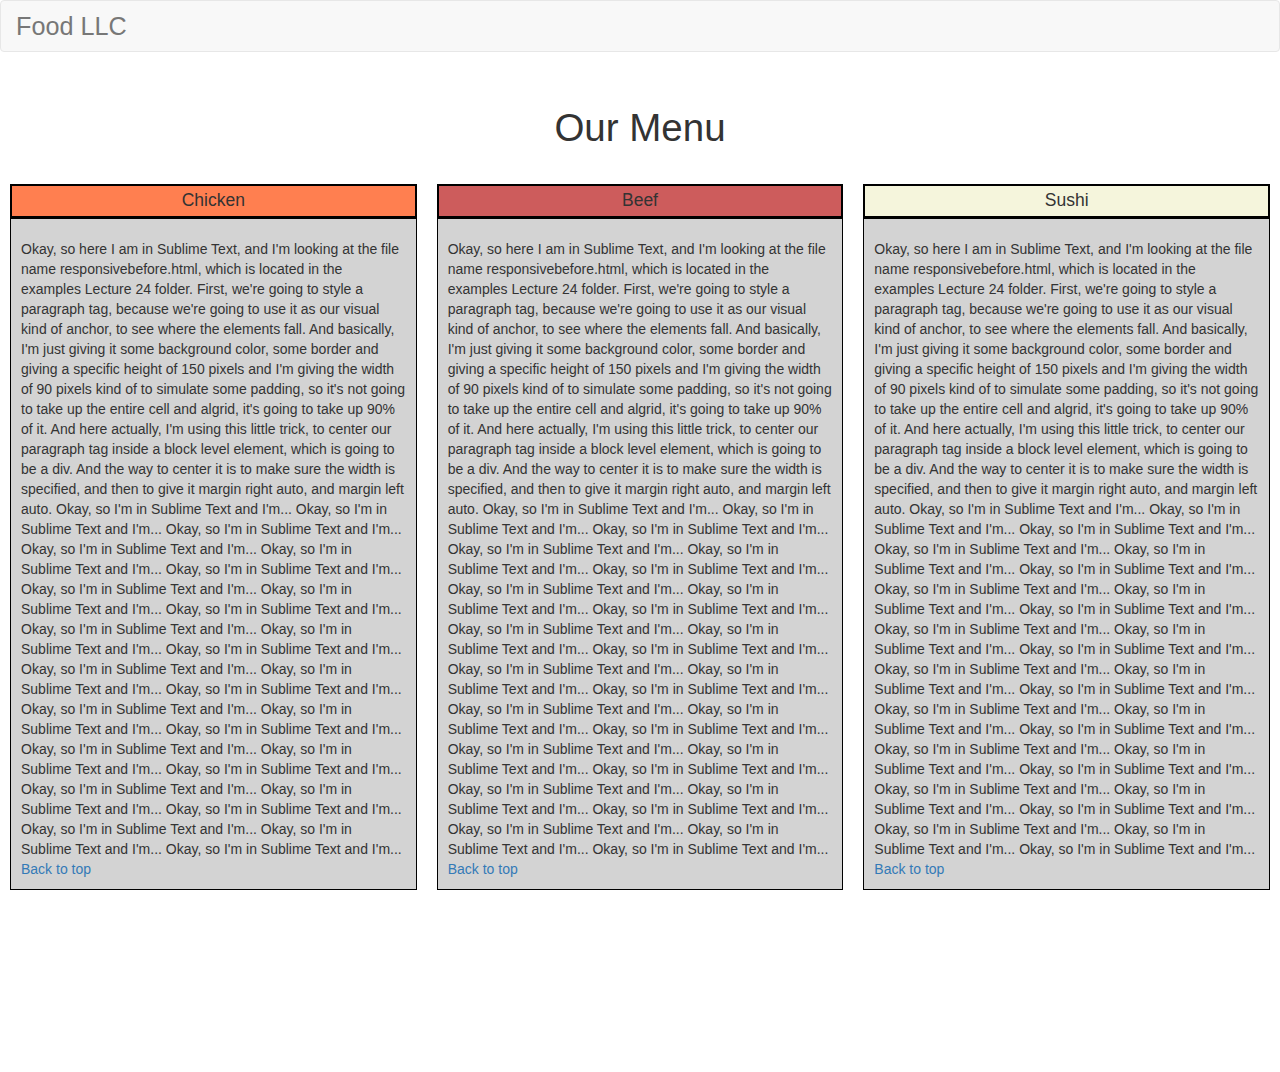
==== module3-solution/index.html @ 3e75bc54 "module 3 solution" ====
<!doctype html>
<html lang="en">

<head>
  <meta charset="utf-8">
  <meta http-equiv="X-UA-Compatible" content="IE=edge">
  <meta name="viewport" content="width=device-width, initial-scale=1">

  <title>Food LLC</title>
  <link rel="stylesheet" href="css/bootstrap.min.css">
  <link rel="stylesheet" href="css/styles.css">
</head>

<body>
  <nav class="navbar navbar-default">
    <div class="container-fluid">
      <div class="navbar-header">
        <button type="button" class="navbar-toggle collapsed" data-toggle="collapse" data-target="#mobile-menu"
          aria-expanded="false">
          <span class="icon-bar"></span>
          <span class="icon-bar"></span>
          <span class="icon-bar"></span>
        </button>
        <a class="navbar-brand" href="#">Food LLC</a>
      </div>

      <div class="collapse navbar-collapse" id="mobile-menu">
        <ul class="nav navbar-nav visible-xs">
          <li><a href="#chicken-header" data-toggle="collapse" data-target=".navbar-collapse">Chicken</a></li>
          <li><a href="#beef-header" data-toggle="collapse" data-target=".navbar-collapse">Beef</a></li>
          <li><a href="#sushi-header" data-toggle="collapse" data-target=".navbar-collapse">Sushi</a></li>
        </ul>
      </div>
    </div>
  </nav>

  <div class="container-fluid for-scroll">
    <h1 id="header" class="text-center">Our Menu</h1>

    <div class="row">
      <section class="col-xs-12 col-sm-6 col-md-4 menu-item">
        <h3 id="chicken-header" class="menu-item-header text-center">Chicken</h3>
        <p class="menu-item-paragraph">
          Okay, so here I am in Sublime Text, and I'm looking at the file name responsivebefore.html, which is
          located in the examples Lecture 24 folder. First, we're going to style a paragraph tag, because
          we're going to use it as our visual kind of anchor, to see where the elements fall. And basically,
          I'm just giving it some background color, some border and giving a specific height of 150 pixels and
          I'm giving the width of 90 pixels kind of to simulate some padding, so it's not going to take up the
          entire cell and algrid, it's going to take up 90% of it. And here actually, I'm using this little
          trick, to center our paragraph tag inside a block level element, which is going to be a div. And the
          way to center it is to make sure the width is specified, and then to give it margin right auto, and
          margin left auto. Okay, so I'm in Sublime Text and I'm... Okay, so I'm in Sublime Text and I'm... Okay, so I'm
          in Sublime Text and I'm... Okay, so I'm in Sublime Text and I'm... Okay, so I'm in Sublime Text and I'm...
          Okay, so I'm in Sublime Text and I'm... Okay, so I'm in Sublime Text and I'm... Okay, so I'm in Sublime Text
          and I'm... Okay, so I'm in Sublime Text and I'm... Okay, so I'm in Sublime Text and I'm... Okay, so I'm in
          Sublime Text and I'm... Okay, so I'm in Sublime Text and I'm... Okay, so I'm in Sublime Text and I'm... Okay,
          so I'm in Sublime Text and I'm... Okay, so I'm in Sublime Text and I'm... Okay, so I'm in Sublime Text and
          I'm... Okay, so I'm in Sublime Text and I'm... Okay, so I'm in Sublime Text and I'm... Okay, so I'm in Sublime
          Text and I'm... Okay, so I'm in Sublime Text and I'm... Okay, so I'm in Sublime Text and I'm... Okay, so I'm
          in Sublime Text and I'm... Okay, so I'm in Sublime Text and I'm... Okay, so I'm in Sublime Text and I'm...
          Okay, so I'm in Sublime Text and I'm... Okay, so I'm
          in Sublime Text and I'm... Okay, so I'm in Sublime Text and I'm...
          <a href="#header">Back to top</a>
        </p>
      </section>

      <section class="col-xs-12 col-sm-6 col-md-4 menu-item">
        <h3 id="beef-header" class="menu-item-header text-center">Beef</h3>
        <p class="menu-item-paragraph">
          Okay, so here I am in Sublime Text, and I'm looking at the file name responsivebefore.html, which is
          located in the examples Lecture 24 folder. First, we're going to style a paragraph tag, because
          we're going to use it as our visual kind of anchor, to see where the elements fall. And basically,
          I'm just giving it some background color, some border and giving a specific height of 150 pixels and
          I'm giving the width of 90 pixels kind of to simulate some padding, so it's not going to take up the
          entire cell and algrid, it's going to take up 90% of it. And here actually, I'm using this little
          trick, to center our paragraph tag inside a block level element, which is going to be a div. And the
          way to center it is to make sure the width is specified, and then to give it margin right auto, and
          margin left auto. Okay, so I'm in Sublime Text and I'm... Okay, so I'm in Sublime Text and I'm... Okay, so I'm
          in Sublime Text and I'm... Okay, so I'm in Sublime Text and I'm... Okay, so I'm in Sublime Text and I'm...
          Okay, so I'm in Sublime Text and I'm... Okay, so I'm in Sublime Text and I'm... Okay, so I'm in Sublime Text
          and I'm... Okay, so I'm in Sublime Text and I'm... Okay, so I'm in Sublime Text and I'm... Okay, so I'm in
          Sublime Text and I'm... Okay, so I'm in Sublime Text and I'm... Okay, so I'm in Sublime Text and I'm... Okay,
          so I'm in Sublime Text and I'm... Okay, so I'm in Sublime Text and I'm... Okay, so I'm in Sublime Text and
          I'm... Okay, so I'm in Sublime Text and I'm... Okay, so I'm in Sublime Text and I'm... Okay, so I'm in Sublime
          Text and I'm... Okay, so I'm in Sublime Text and I'm... Okay, so I'm in Sublime Text and I'm... Okay, so I'm
          in Sublime Text and I'm... Okay, so I'm in Sublime Text and I'm... Okay, so I'm in Sublime Text and I'm...
          Okay, so I'm in Sublime Text and I'm... Okay, so I'm
          in Sublime Text and I'm... Okay, so I'm in Sublime Text and I'm...
          <a href="#header">Back to top</a>
        </p>
      </section>

      <section class="col-xs-12 col-sm-12 col-md-4 menu-item">
        <h3 id="sushi-header" class="menu-item-header text-center">Sushi</h3>
        <p class="menu-item-paragraph">
          Okay, so here I am in Sublime Text, and I'm looking at the file name responsivebefore.html, which is
          located in the examples Lecture 24 folder. First, we're going to style a paragraph tag, because
          we're going to use it as our visual kind of anchor, to see where the elements fall. And basically,
          I'm just giving it some background color, some border and giving a specific height of 150 pixels and
          I'm giving the width of 90 pixels kind of to simulate some padding, so it's not going to take up the
          entire cell and algrid, it's going to take up 90% of it. And here actually, I'm using this little
          trick, to center our paragraph tag inside a block level element, which is going to be a div. And the
          way to center it is to make sure the width is specified, and then to give it margin right auto, and
          margin left auto. Okay, so I'm in Sublime Text and I'm... Okay, so I'm in Sublime Text and I'm... Okay, so I'm
          in Sublime Text and I'm... Okay, so I'm in Sublime Text and I'm... Okay, so I'm in Sublime Text and I'm...
          Okay, so I'm in Sublime Text and I'm... Okay, so I'm in Sublime Text and I'm... Okay, so I'm in Sublime Text
          and I'm... Okay, so I'm in Sublime Text and I'm... Okay, so I'm in Sublime Text and I'm... Okay, so I'm in
          Sublime Text and I'm... Okay, so I'm in Sublime Text and I'm... Okay, so I'm in Sublime Text and I'm... Okay,
          so I'm in Sublime Text and I'm... Okay, so I'm in Sublime Text and I'm... Okay, so I'm in Sublime Text and
          I'm... Okay, so I'm in Sublime Text and I'm... Okay, so I'm in Sublime Text and I'm... Okay, so I'm in Sublime
          Text and I'm... Okay, so I'm in Sublime Text and I'm... Okay, so I'm in Sublime Text and I'm... Okay, so I'm
          in Sublime Text and I'm... Okay, so I'm in Sublime Text and I'm... Okay, so I'm in Sublime Text and I'm...
          Okay, so I'm in Sublime Text and I'm... Okay, so I'm
          in Sublime Text and I'm... Okay, so I'm in Sublime Text and I'm...
          <a href="#header">Back to top</a>
        </p>
      </section>
    </div>
  </div>


  <script src="js/jquery-1.11.3.min.js"></script>
  <script src="js/bootstrap.min.js"></script>
  <script src="js/script.js"></script>
</body>

</html>
---- module3-solution/css/styles.css ----
* {
    box-sizing: border-box;
    font-family: 'Segoe UI', Tahoma, Geneva, Verdana, sans-serif;
}

.navbar-brand {
    font-size: 1.8em;
}

.navbar-toggle {
    background-color: lightgreen;
}

.navbar-default .navbar-toggle:focus, .navbar-default .navbar-toggle:hover {
    background-color: green;
}

#header {
    font-size: 2.75em;
    padding: 15px;
}

.for-scroll {
    height: 1000px;
}
.menu-item {
    padding: 10px 10px 10px 10px;
}

.menu-item-header {
    margin: 0;
    padding: 5px 40px 5px 40px;
    border: solid 2px black;
    font-size: 1.25em;
}

#sushi-header {
    background-color: beige;
}

#beef-header {
    background-color: indianred;
}
#chicken-header {
    background-color: coral;
}

.menu-item-paragraph {
    border: solid 1px black;
    padding: 20px 10px 10px 10px;
    margin: 0;
    background-color: lightgray;
}
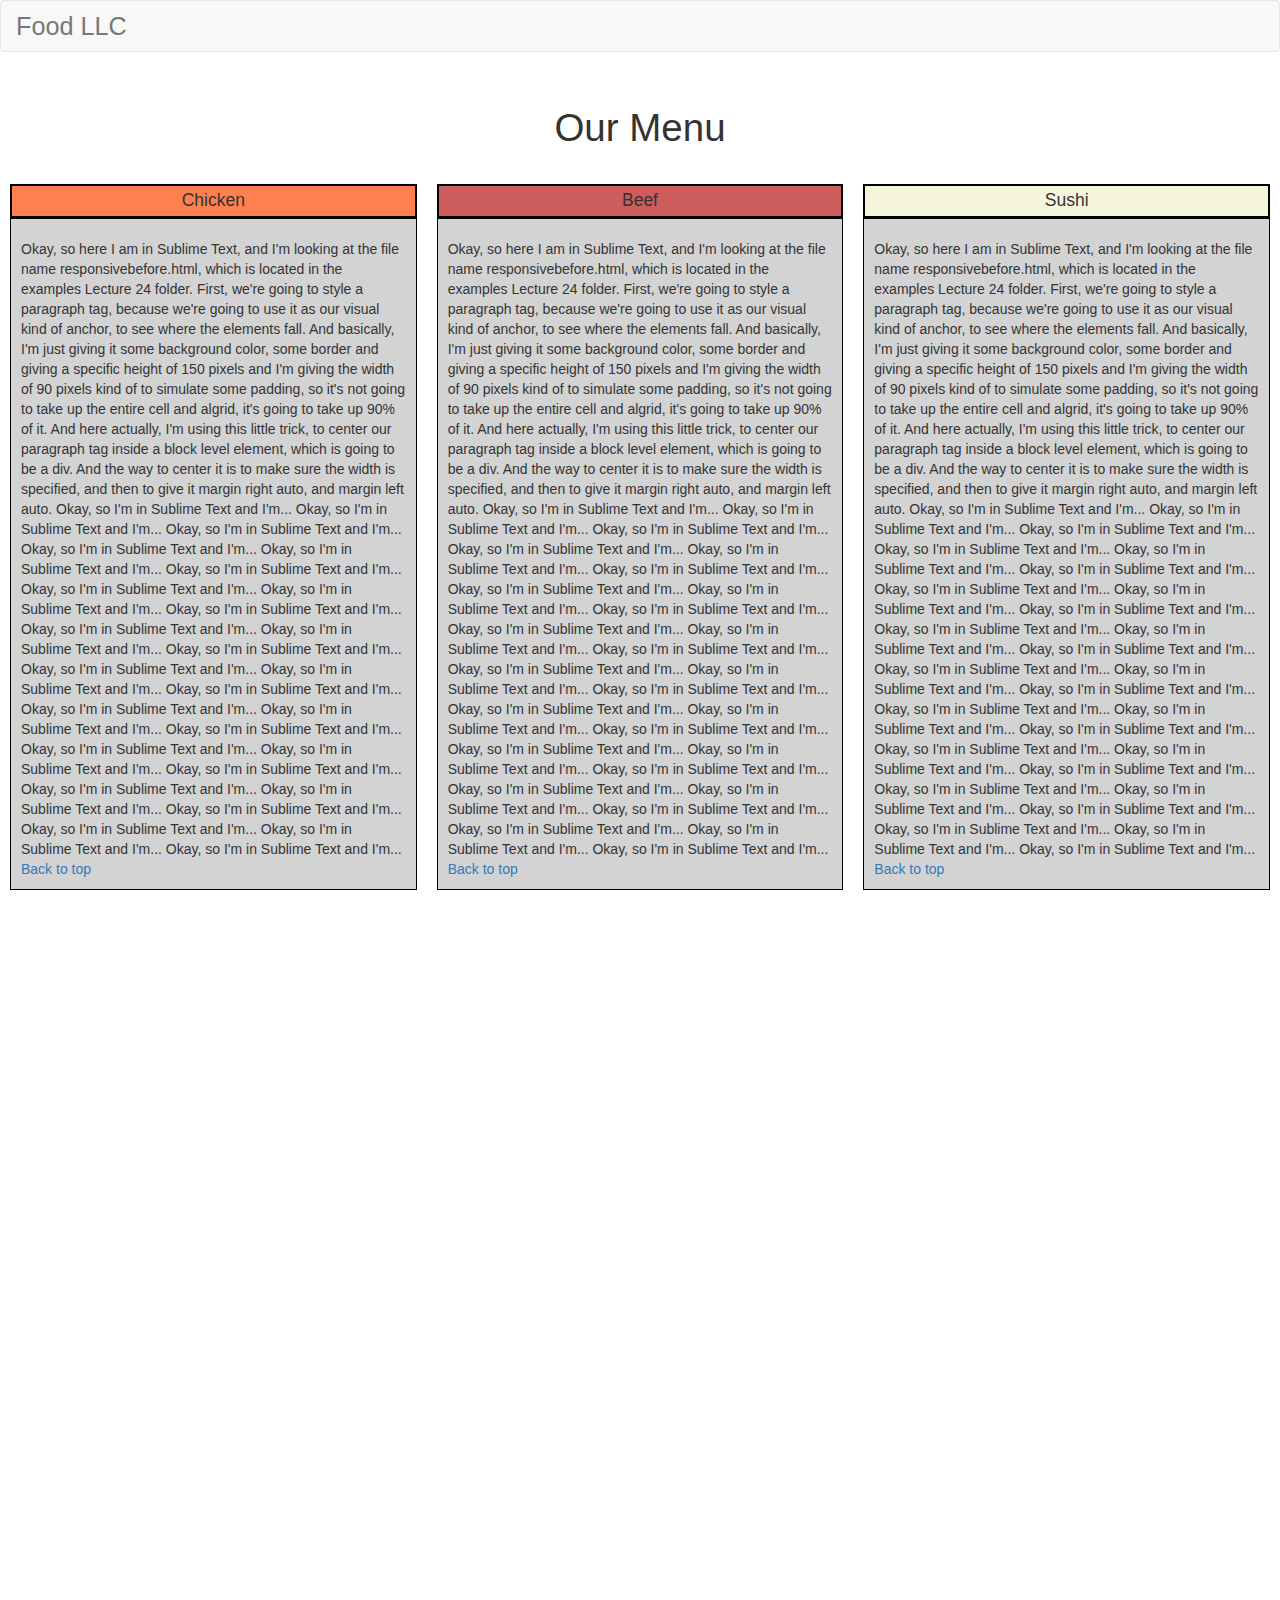
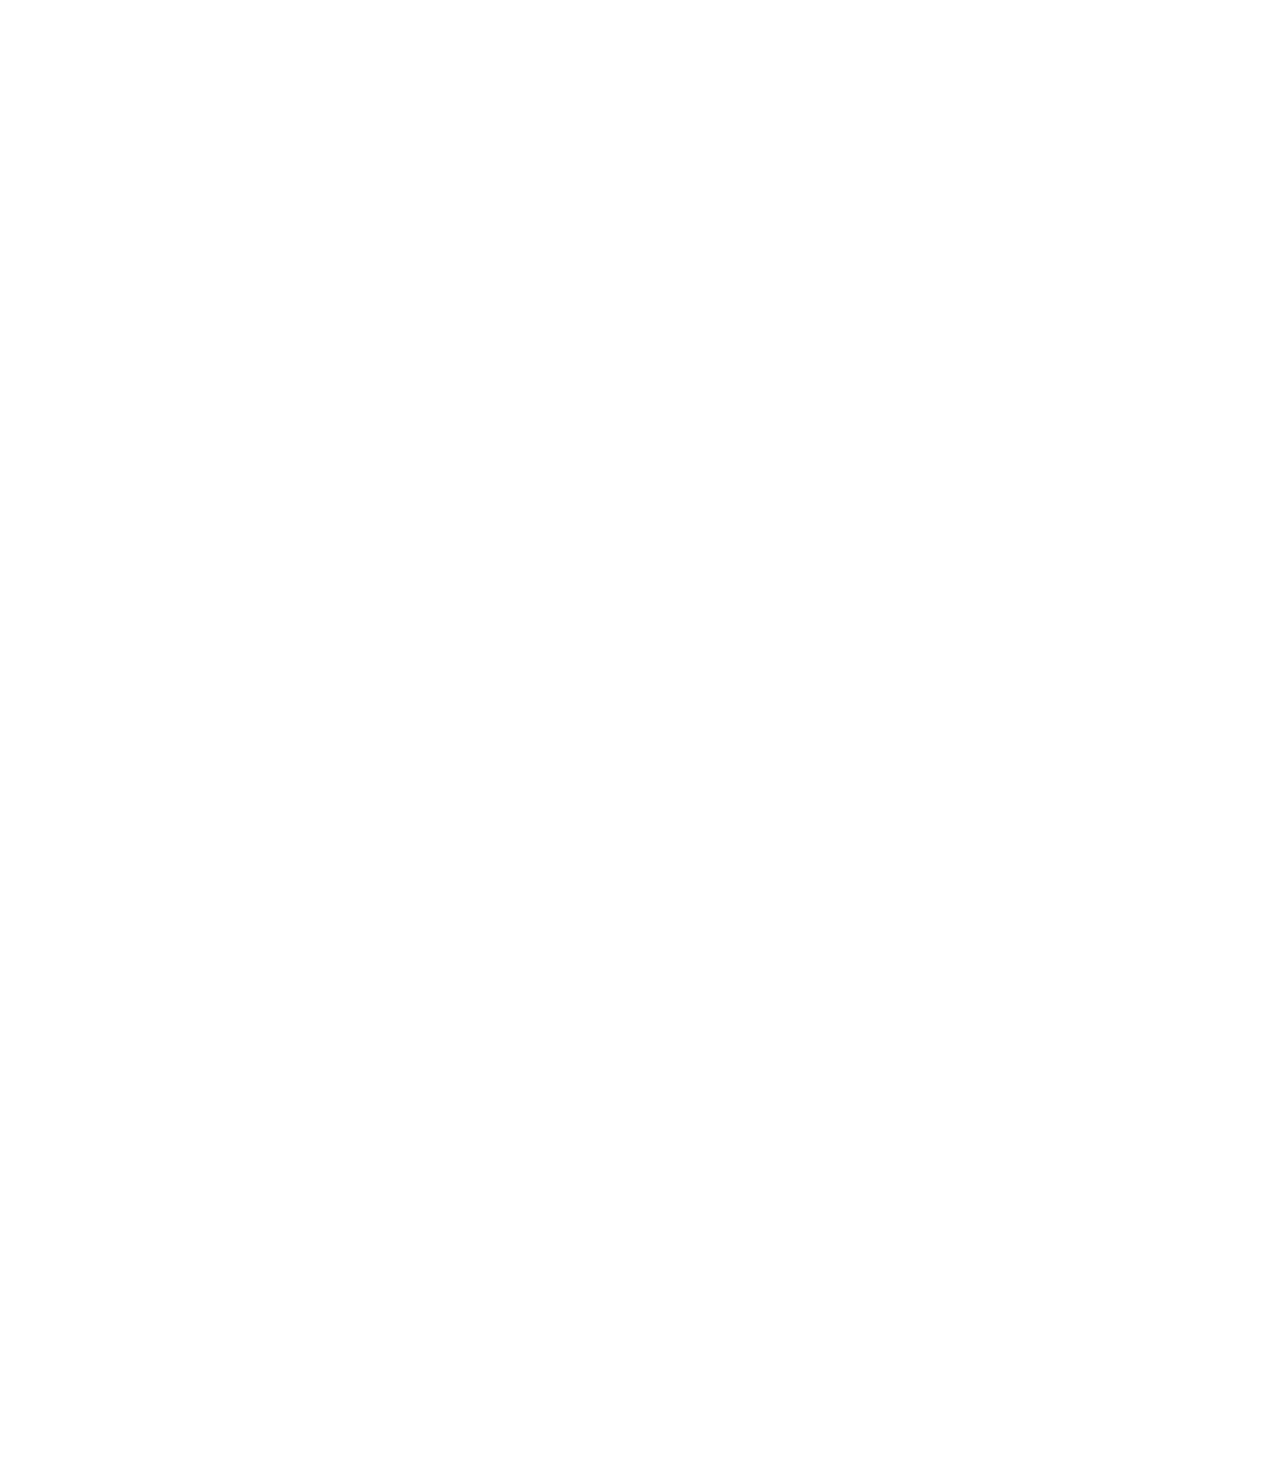
==== commit 0403baf6: "center text" ====
--- a/module3-solution/index.html
+++ b/module3-solution/index.html
@@ -26,9 +26,9 @@
 
       <div class="collapse navbar-collapse" id="mobile-menu">
         <ul class="nav navbar-nav visible-xs">
-          <li><a href="#chicken-header" data-toggle="collapse" data-target=".navbar-collapse">Chicken</a></li>
-          <li><a href="#beef-header" data-toggle="collapse" data-target=".navbar-collapse">Beef</a></li>
-          <li><a href="#sushi-header" data-toggle="collapse" data-target=".navbar-collapse">Sushi</a></li>
+          <li><a class="text-center" href="#chicken-header" data-toggle="collapse" data-target=".navbar-collapse">Chicken</a></li>
+          <li><a class="text-center" href="#beef-header" data-toggle="collapse" data-target=".navbar-collapse">Beef</a></li>
+          <li><a class="text-center" href="#sushi-header" data-toggle="collapse" data-target=".navbar-collapse">Sushi</a></li>
         </ul>
       </div>
     </div>
--- a/module3-solution/css/styles.css
+++ b/module3-solution/css/styles.css
@@ -21,7 +21,7 @@
 }
 
 .for-scroll {
-    height: 1000px;
+    min-height: 3000px;
 }
 .menu-item {
     padding: 10px 10px 10px 10px;
